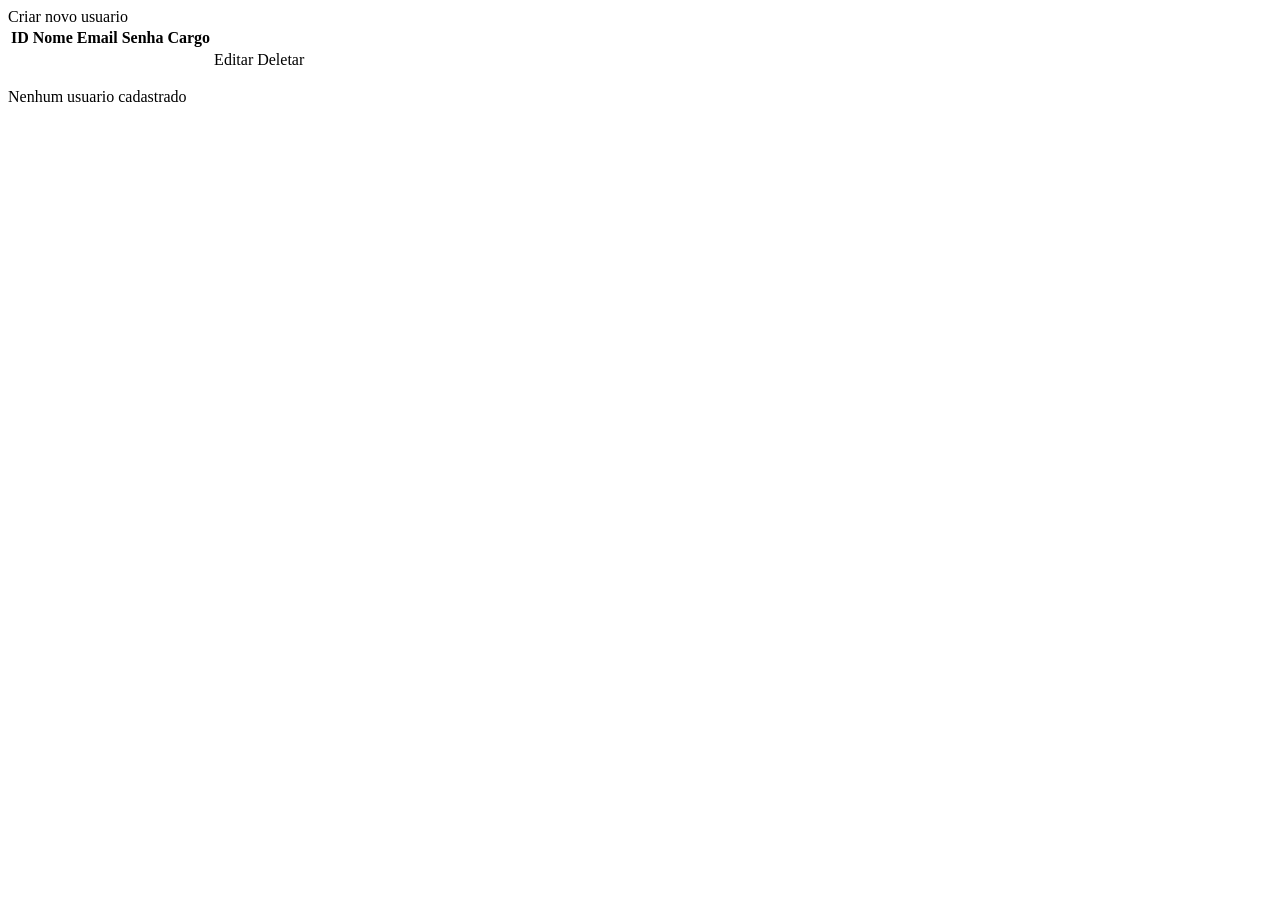
==== src/main/resources/templates/index.html @ 49a02552 "Criação do UserController, Cadastro e repository Foi criado uma base simples de cadastro, para envia" ====
<!DOCTYPE html>
<html lang="en" xmlns:th="http://www.thymeleaf.org">
<head>
    <meta charset="UTF-8">
    <meta name="viewport" content="width=device-width, initial-scale=1">
    <title>Index</title>

</head>
<body>
<a th:href="@{/cadastro}">Criar novo usuario</a>

<table th:if="${!users.isEmpty()}">
    <thead>
    <tr>
        <th>ID</th>
        <th>Nome</th>
        <th>Email</th>
        <th>Senha</th>
        <th>Cargo</th>
    </tr>
    </thead>
    <tbody>

    <tr th:each="user:${users}">
        <td th:text="${user.id}"></td>
        <td th:text="${user.nome}"></td>
        <td th:text="${user.email}"></td>
        <td th:text="${user.senha}"></td>
        <td th:text="${user.cargo}"></td>


    <td><a th:href = "@{/editar/{id} (id= ${user.id})}">Editar</a></td>
        <td><a th:href = "@{/excluir/{id} (id= ${user.id})}">Deletar</a></td>

    </tr>
    </tbody>
</table>
<p th:if="${users.isEmpty()}">Nenhum usuario cadastrado</p>

</body>
</html>
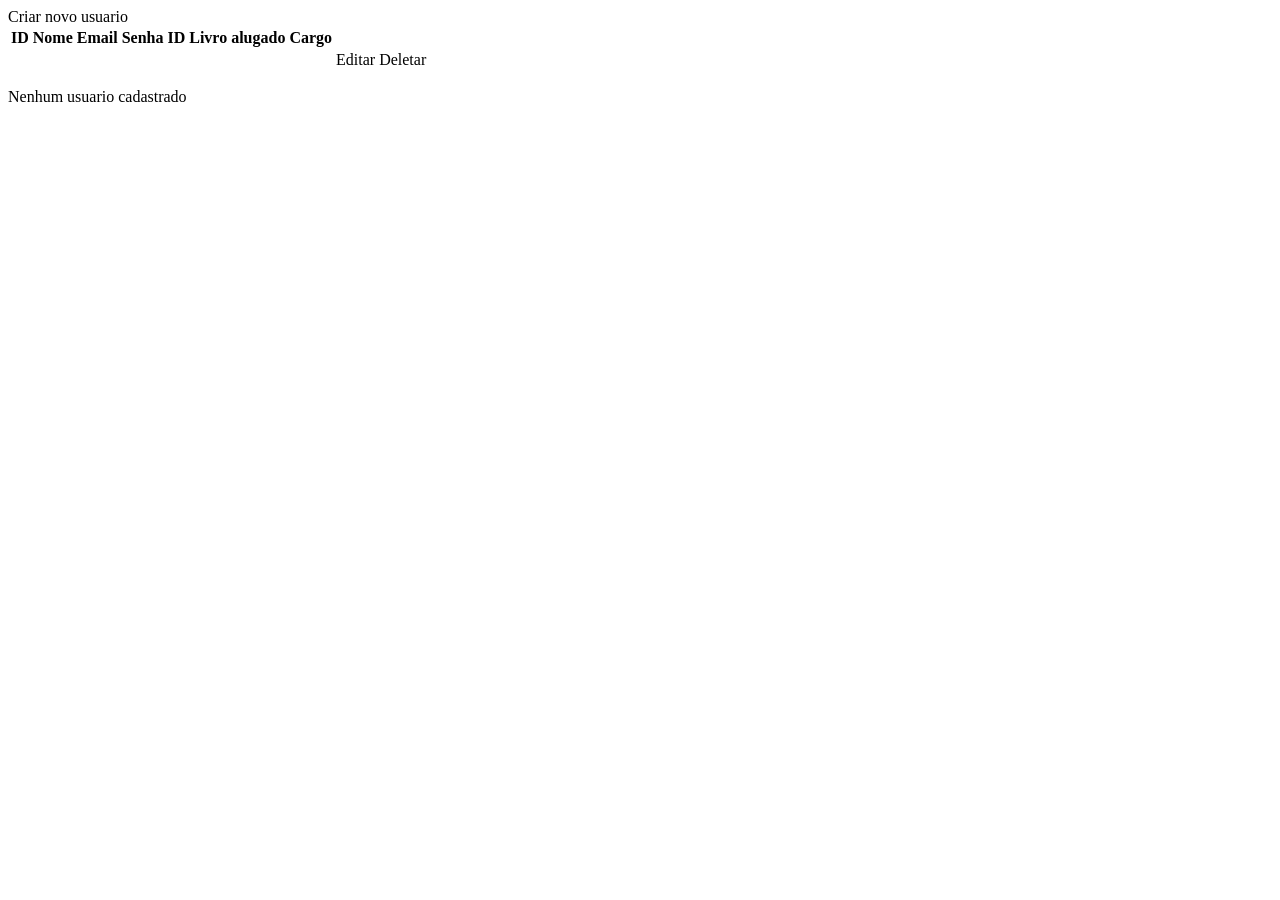
==== commit 643ce9be: "Atualização das validações e resolução de bug. Agora o admin não pode excluir um usuário se ele esti" ====
--- a/src/main/resources/templates/index.html
+++ b/src/main/resources/templates/index.html
@@ -16,6 +16,8 @@
         <th>Nome</th>
         <th>Email</th>
         <th>Senha</th>
+        <th>ID Livro alugado</th>
+
         <th>Cargo</th>
     </tr>
     </thead>
@@ -26,6 +28,7 @@
         <td th:text="${user.nome}"></td>
         <td th:text="${user.email}"></td>
         <td th:text="${user.senha}"></td>
+        <td th:text="${user.idLivroAlugado != null ? user.idLivroAlugado : 'Nenhum livro'} "></td>
         <td th:text="${user.cargo}"></td>
 
 
@@ -37,5 +40,8 @@
 </table>
 <p th:if="${users.isEmpty()}">Nenhum usuario cadastrado</p>
 
+<div th:if = "${mensagemErro}">
+    <p th:text = "${mensagemErro}"></p>
+</div>
 </body>
 </html>
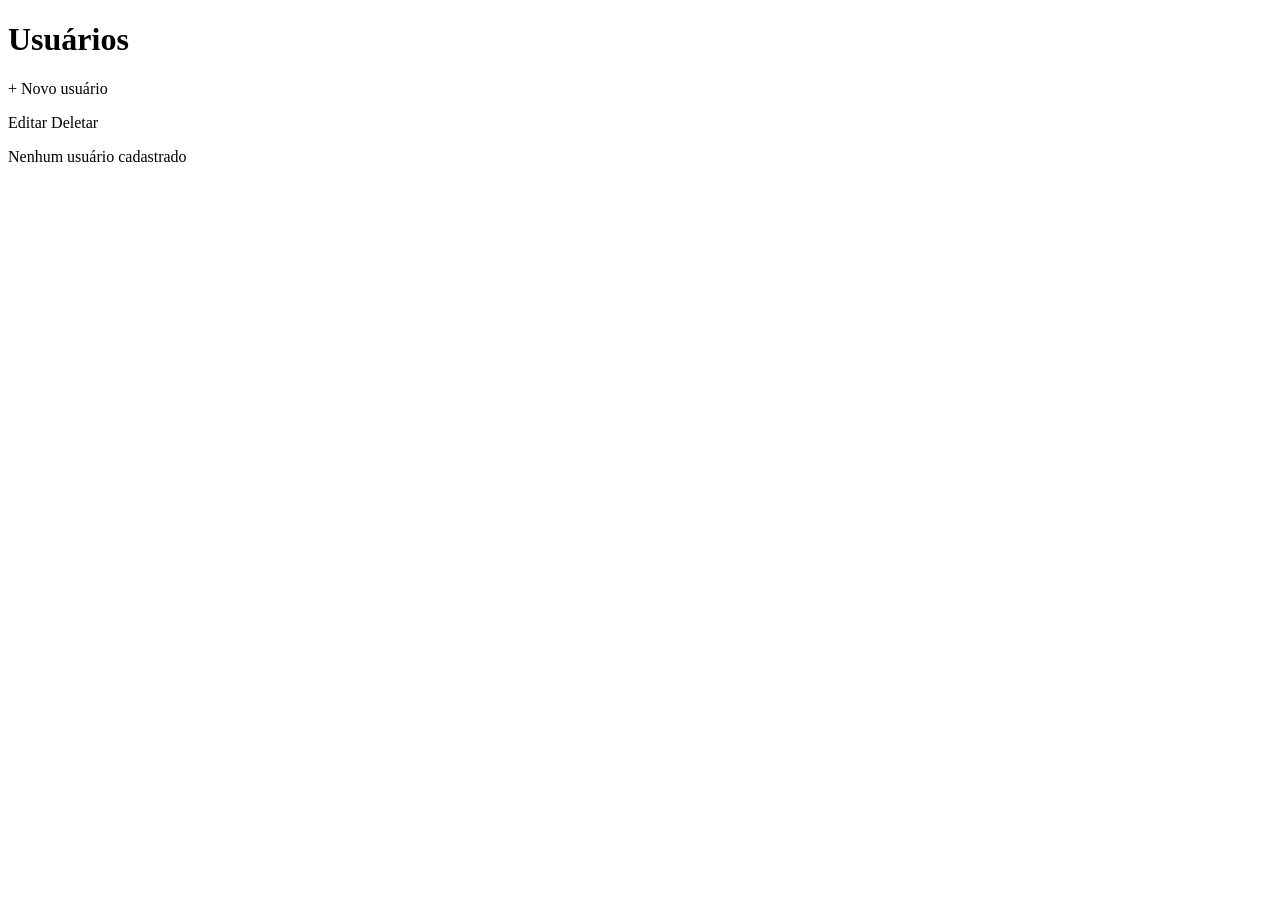
==== commit 04621531: "Alteração e estilização dos campos da listagem de usuários" ====
--- a/src/main/resources/templates/index.html
+++ b/src/main/resources/templates/index.html
@@ -4,44 +4,49 @@
     <meta charset="UTF-8">
     <meta name="viewport" content="width=device-width, initial-scale=1">
     <title>Index</title>
+    <link rel="stylesheet" th:href="@{/css/style.css}">
+    <style>
+        @import url('https://fonts.googleapis.com/css2?family=Bricolage+Grotesque:opsz,wght@12..96,200..800&display=swap');
+    </style>
 
 </head>
 <body>
-<a th:href="@{/cadastro}">Criar novo usuario</a>
 
-<table th:if="${!users.isEmpty()}">
-    <thead>
-    <tr>
-        <th>ID</th>
-        <th>Nome</th>
-        <th>Email</th>
-        <th>Senha</th>
-        <th>ID Livro alugado</th>
-
-        <th>Cargo</th>
-    </tr>
-    </thead>
-    <tbody>
-
-    <tr th:each="user:${users}">
-        <td th:text="${user.id}"></td>
-        <td th:text="${user.nome}"></td>
-        <td th:text="${user.email}"></td>
-        <td th:text="${user.senha}"></td>
-        <td th:text="${user.idLivroAlugado != null ? user.idLivroAlugado : 'Nenhum livro'} "></td>
-        <td th:text="${user.cargo}"></td>
+<div class="cabecalho">
+    <h1>Usuários</h1>
+    <a th:href="@{/cadastro}" class="btn-novo">+ Novo usuário</a>
+</div>
 
 
-    <td><a th:href = "@{/editar/{id} (id= ${user.id})}">Editar</a></td>
-        <td><a th:href = "@{/excluir/{id} (id= ${user.id})}">Deletar</a></td>
+    <div th:if="${!users.isEmpty()}" class="grade">
 
-    </tr>
-    </tbody>
-</table>
-<p th:if="${users.isEmpty()}">Nenhum usuario cadastrado</p>
 
-<div th:if = "${mensagemErro}">
-    <p th:text = "${mensagemErro}"></p>
+        <div th:each="user : ${users}" class="card">
+            <div class="card-header">
+            <p th:text="${user.nome}" class="card-nome"></p>
+                <div class="card-labels">
+                <span th:text="${user.cargo}" class="card-cargo"></span>
+                <span th:text="${user.status}" class="card-status"></span>
+                </div>
+            </div>
+            <p th:text="${user.email}" class="card-email"></p>
+            <p th:text="${user.idLivroAlugado != null ? user.idLivroAlugado : 'Nenhum livro alugado'} " class="card-idLivro"> </p>
+
+
+            <div class="botoes">
+                <a th:href="@{/editar/{id}(id=${user.id})}" class="btn-editar">Editar</a>
+                <a th:href="@{/excluir/{id}(id=${user.id})}" class="btn-deletar">Deletar</a>
+            </div>
+        </div>
+    </div>
+
+
+    <p class="mensagem-vazia" th:if="${users.isEmpty()}">Nenhum usuário cadastrado</p>
+
+
+<div class="mensagem-erro" th:if="${mensagemErro}">
+    <p th:text="${mensagemErro}"></p>
 </div>
+
 </body>
 </html>
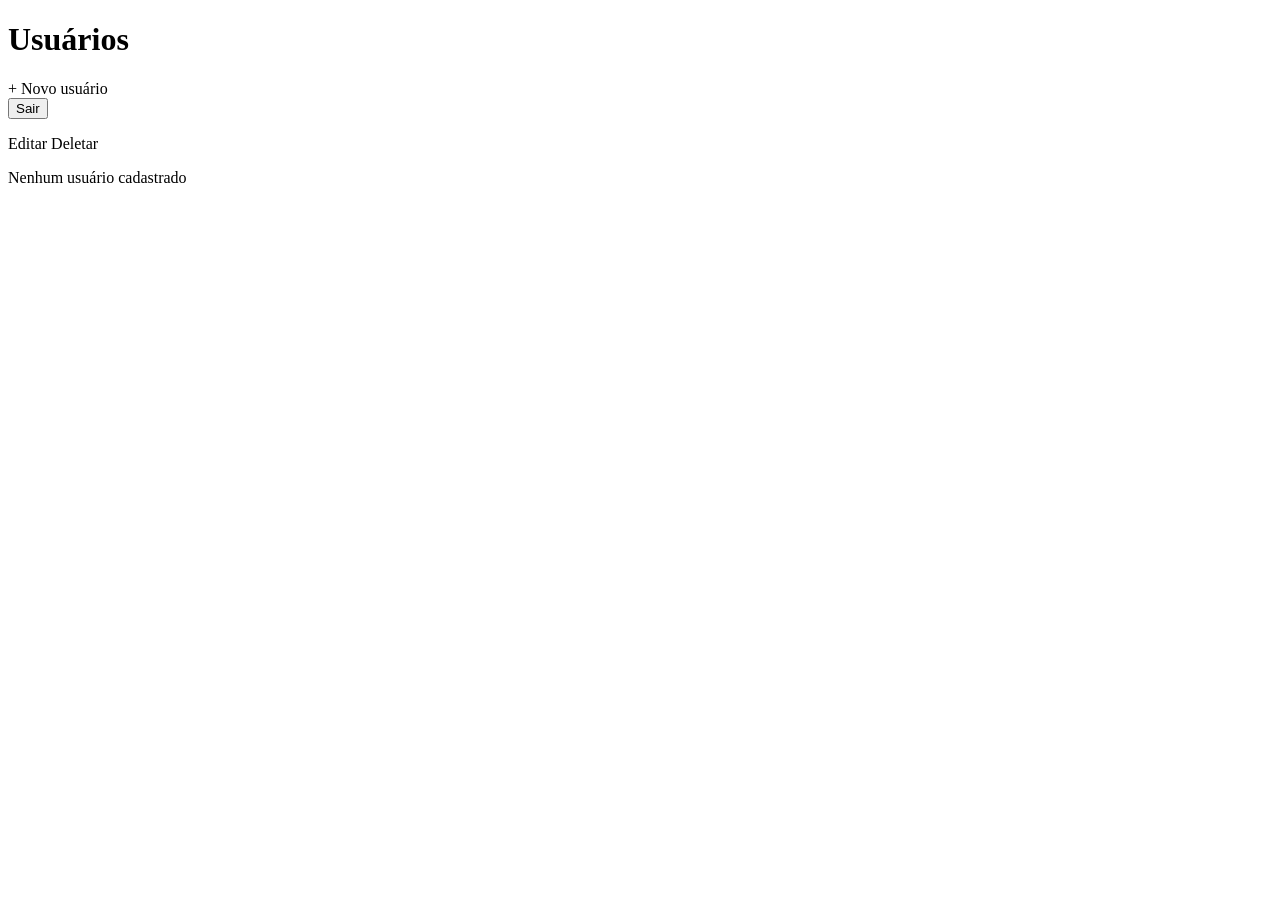
==== commit 349e6178: "Organização de elementos" ====
--- a/src/main/resources/templates/index.html
+++ b/src/main/resources/templates/index.html
@@ -5,48 +5,53 @@
     <meta name="viewport" content="width=device-width, initial-scale=1">
     <title>Index</title>
     <link rel="stylesheet" th:href="@{/css/style.css}">
-    <style>
-        @import url('https://fonts.googleapis.com/css2?family=Bricolage+Grotesque:opsz,wght@12..96,200..800&display=swap');
-    </style>
+    <link rel="preconnect" href="https://fonts.googleapis.com">
+    <link rel="preconnect" href="https://fonts.gstatic.com" crossorigin>
+    <link href="https://fonts.googleapis.com/css2?family=Bricolage+Grotesque:opsz,wght@12..96,200..800&display=swap" rel="stylesheet">
 
 </head>
+
 <body>
-
-<div class="cabecalho">
-    <h1>Usuários</h1>
-    <a th:href="@{/cadastro}" class="btn-novo">+ Novo usuário</a>
-</div>
-
-
-    <div th:if="${!users.isEmpty()}" class="grade">
-
-
-        <div th:each="user : ${users}" class="card">
-            <div class="card-header">
-            <p th:text="${user.nome}" class="card-nome"></p>
-                <div class="card-labels">
-                <span th:text="${user.cargo}" class="card-cargo"></span>
-                <span th:text="${user.status}" class="card-status"></span>
-                </div>
+    <div class="cabecalho">
+        <h1>Usuários</h1>
+        <a th:href="@{/cadastro}" class="btn-novo">+ Novo usuário</a>
+        <form th:action="@{/logout}" method="post">
+            <div class="btn-sair">
+                <button type="submit">Sair</button>
             </div>
-            <p th:text="${user.email}" class="card-email"></p>
-            <p th:text="${user.idLivroAlugado != null ? user.idLivroAlugado : 'Nenhum livro alugado'} " class="card-idLivro"> </p>
-
-
-            <div class="botoes">
-                <a th:href="@{/editar/{id}(id=${user.id})}" class="btn-editar">Editar</a>
-                <a th:href="@{/excluir/{id}(id=${user.id})}" class="btn-deletar">Deletar</a>
-            </div>
-        </div>
+        </form>
     </div>
 
 
-    <p class="mensagem-vazia" th:if="${users.isEmpty()}">Nenhum usuário cadastrado</p>
+        <div th:if="${!users.isEmpty()}" class="grade">
 
 
-<div class="mensagem-erro" th:if="${mensagemErro}">
-    <p th:text="${mensagemErro}"></p>
-</div>
+            <div th:each="user : ${users}" class="card">
+                <div class="card-header">
+                <p th:text="${user.nome}" class="card-nome"></p>
+                    <div class="card-labels">
+                    <span th:text="${user.cargo}" class="card-cargo"></span>
+                    <span th:text="${user.status}" class="card-status"></span>
+                    </div>
+                </div>
+                <p th:text="${user.email}" class="card-email"></p>
+                <p th:text="${user.idLivroAlugado != null ? user.idLivroAlugado : 'Nenhum livro alugado'} " class="card-idLivro"> </p>
+
+
+                <div class="botoes">
+                    <a th:href="@{/editar/{id}(id=${user.id})}" class="btn-editar">Editar</a>
+                    <a th:href="@{/excluir/{id}(id=${user.id})}" class="btn-deletar">Deletar</a>
+                </div>
+            </div>
+        </div>
+
+
+        <p class="mensagem-vazia" th:if="${users.isEmpty()}">Nenhum usuário cadastrado</p>
+
+
+    <div class="mensagem-erro" th:if="${mensagemErro}">
+        <p th:text="${mensagemErro}"></p>
+    </div>
 
 </body>
 </html>
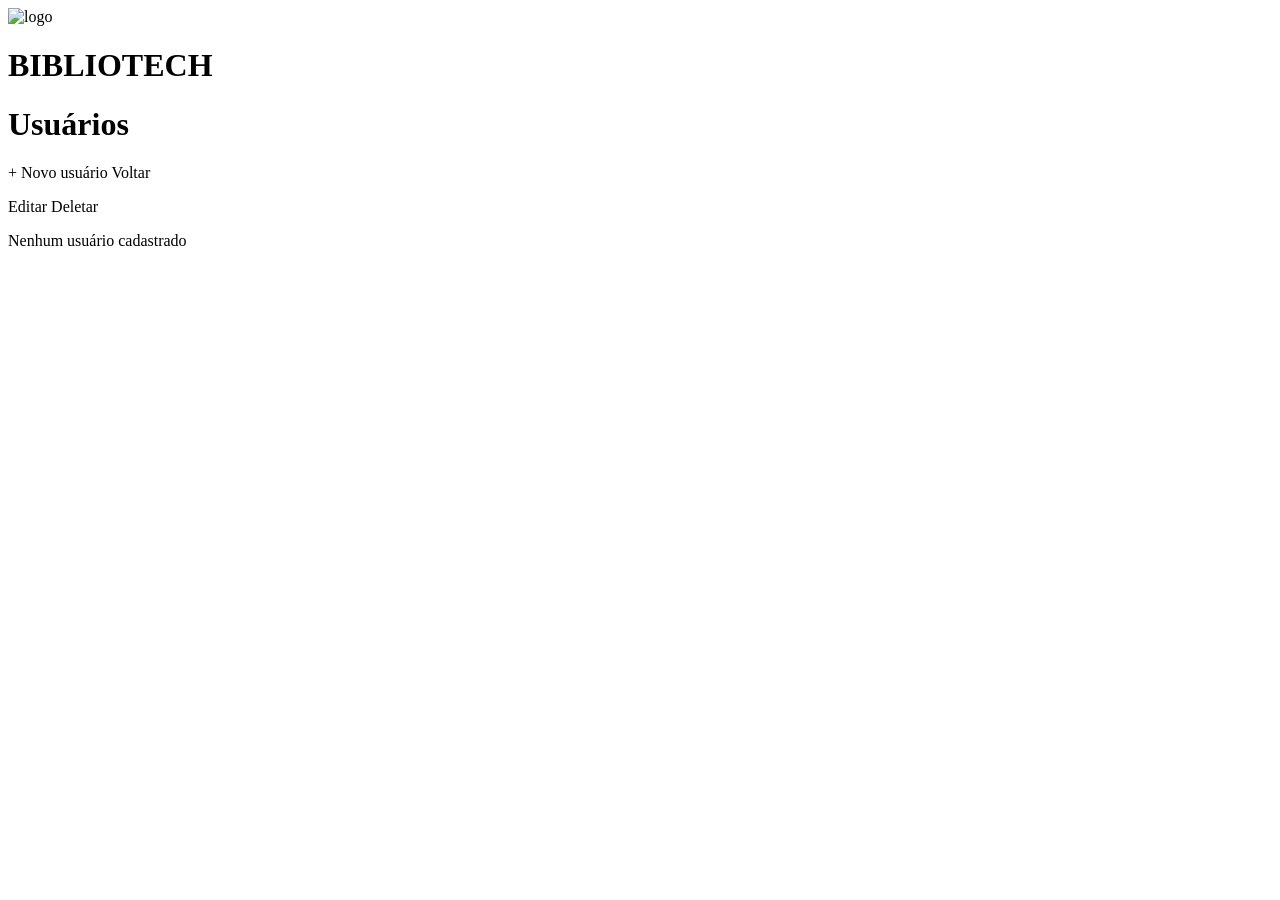
==== commit f8d4c649: "update no index.html e style.css organização dos headers, botoes, logo e etc..." ====
--- a/src/main/resources/templates/index.html
+++ b/src/main/resources/templates/index.html
@@ -12,15 +12,20 @@
 </head>
 
 <body>
-    <div class="cabecalho">
+    <header>
+
+        <div class="cabecalho">
+            <a th:href="@{/home}"><img th:src="@{/images/BIBLIOTECH.png}" alt="logo"></a>
+            <h1>BIBLIOTECH</h1>
+        </div>
+
         <h1>Usuários</h1>
-        <a th:href="@{/cadastro}" class="btn-novo">+ Novo usuário</a>
-        <form th:action="@{/logout}" method="post">
-            <div class="btn-sair">
-                <button type="submit">Sair</button>
-            </div>
-        </form>
-    </div>
+        <div class="botoes">
+            <a th:href="@{/cadastro}" class="btn-novo">+ Novo usuário</a>
+
+            <a class="btn-voltar" th:href="@{/home}">Voltar</a>
+        </div>
+    </header>
 
 
         <div th:if="${!users.isEmpty()}" class="grade">
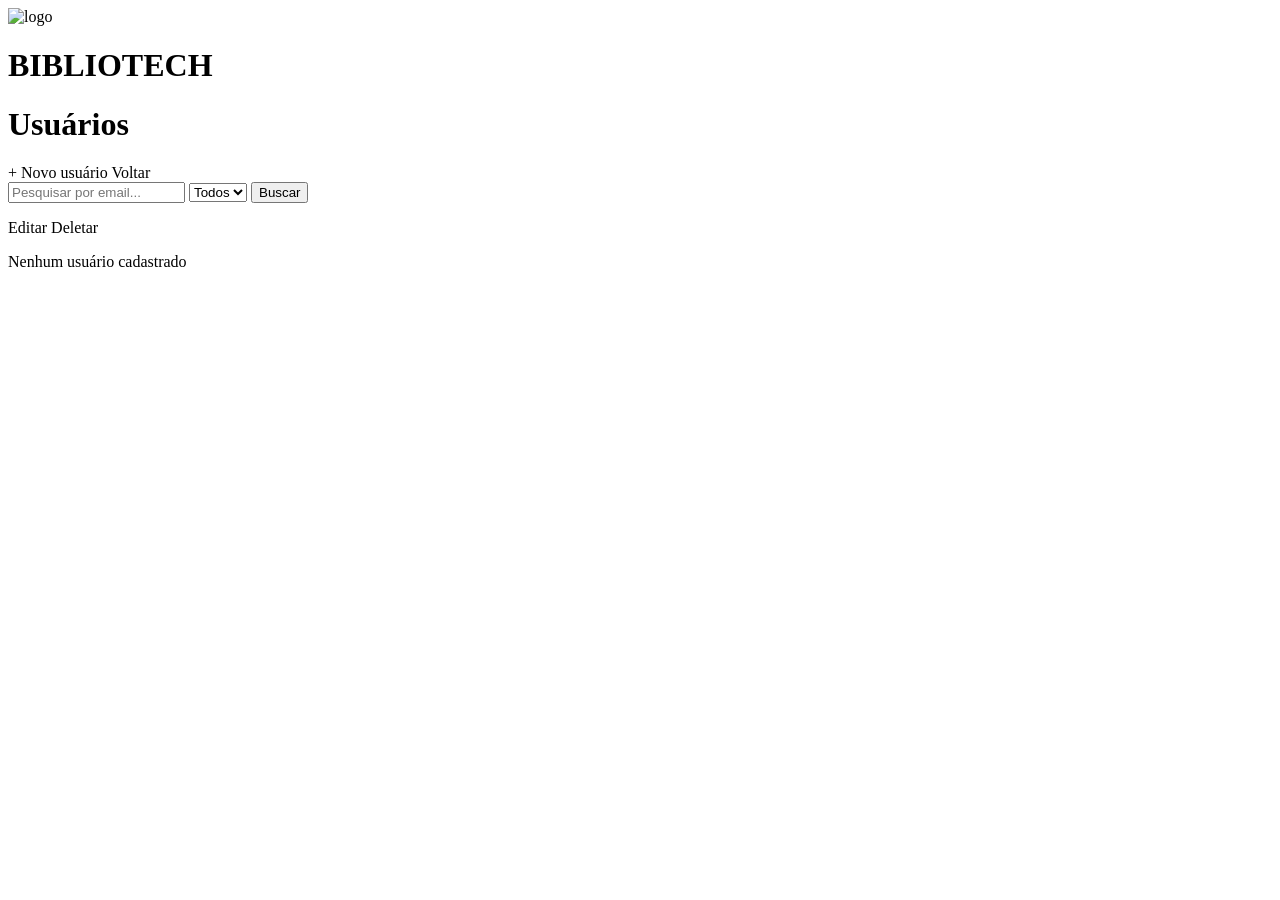
==== commit cf218757: "feat: Barra de pesquisa de usuários, e filtro de usuário em dia e em atraso." ====
--- a/src/main/resources/templates/index.html
+++ b/src/main/resources/templates/index.html
@@ -27,6 +27,14 @@
         </div>
     </header>
 
+    <form th:action="@{/users}" method="get">
+        <input type="text" name="email" th:value="${param.email}" placeholder="Pesquisar por email...">
+        <select name="status" onchange="this.value === 'todos' ? window.location.href='/users' : this.form.submit()">
+            <option value="todos" th:selected="${param.status == null or param.status == 'todos'}">Todos</option>
+            <option th:each="s : ${statuss}" th:value="${s}" th:text="${s}" th:selected="${#strings.equals(param.status, s)}"></option>
+        </select>
+        <button type="submit">Buscar</button>
+    </form>
 
         <div th:if="${!users.isEmpty()}" class="grade">
 
